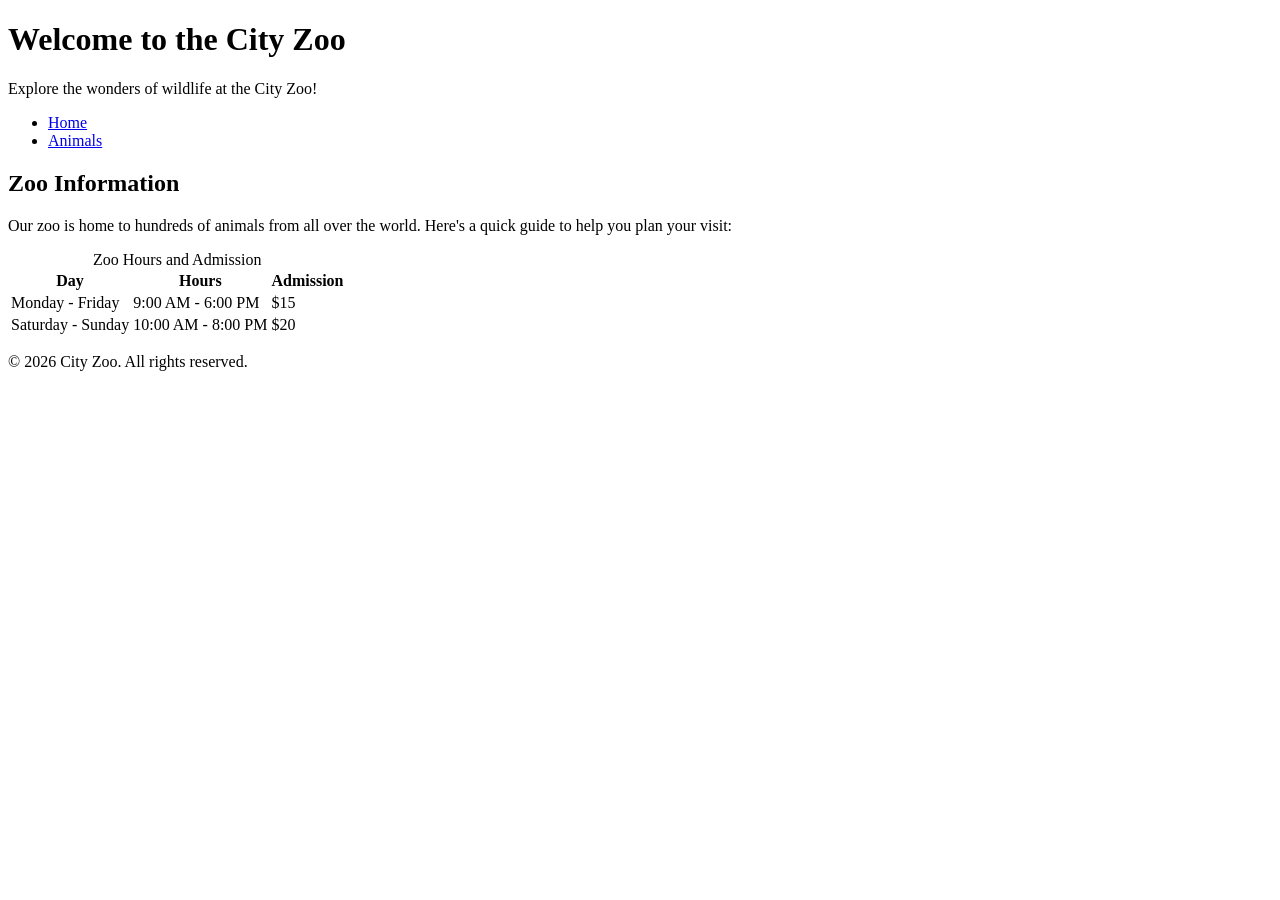
==== practice/zoo/index.html @ f7bbc40b "creation" ====
<!DOCTYPE html>
<html lang="en">
<head>
    <title>Zoo Overview</title>
    <script src="../../validate.js"></script>
</head>
<body>
    <header>
        <h1>Welcome to the City Zoo</h1>
        <p>Explore the wonders of wildlife at the City Zoo!</p>
    </header>
    <nav>
        <ul>
            <li><a href="index.html">Home</a></li>
            <li><a href="animals.html">Animals</a></li>
        </ul>
    </nav>
    <main>
        <section>
            <h2>Zoo Information</h2>
            <p>Our zoo is home to hundreds of animals from all over the world. Here's a quick guide to help you plan your visit:</p>
            <table>
                <caption>Zoo Hours and Admission</caption>
                <thead>
                    <tr>
                        <th>Day</th>
                        <th>Hours</th>
                        <th>Admission</th>
                    </tr>
                </thead>
                <tbody>
                    <tr>
                        <td>Monday - Friday</td>
                        <td>9:00 AM - 6:00 PM</td>
                        <td>$15</td>
                    </tr>
                    <tr>
                        <td>Saturday - Sunday</td>
                        <td>10:00 AM - 8:00 PM</td>
                        <td>$20</td>
                    </tr>
                </tbody>
            </table>
        </section>
    </main>
    <footer>
        <p>&copy; 2026 City Zoo. All rights reserved.</p>
    </footer>
</body>
</html>
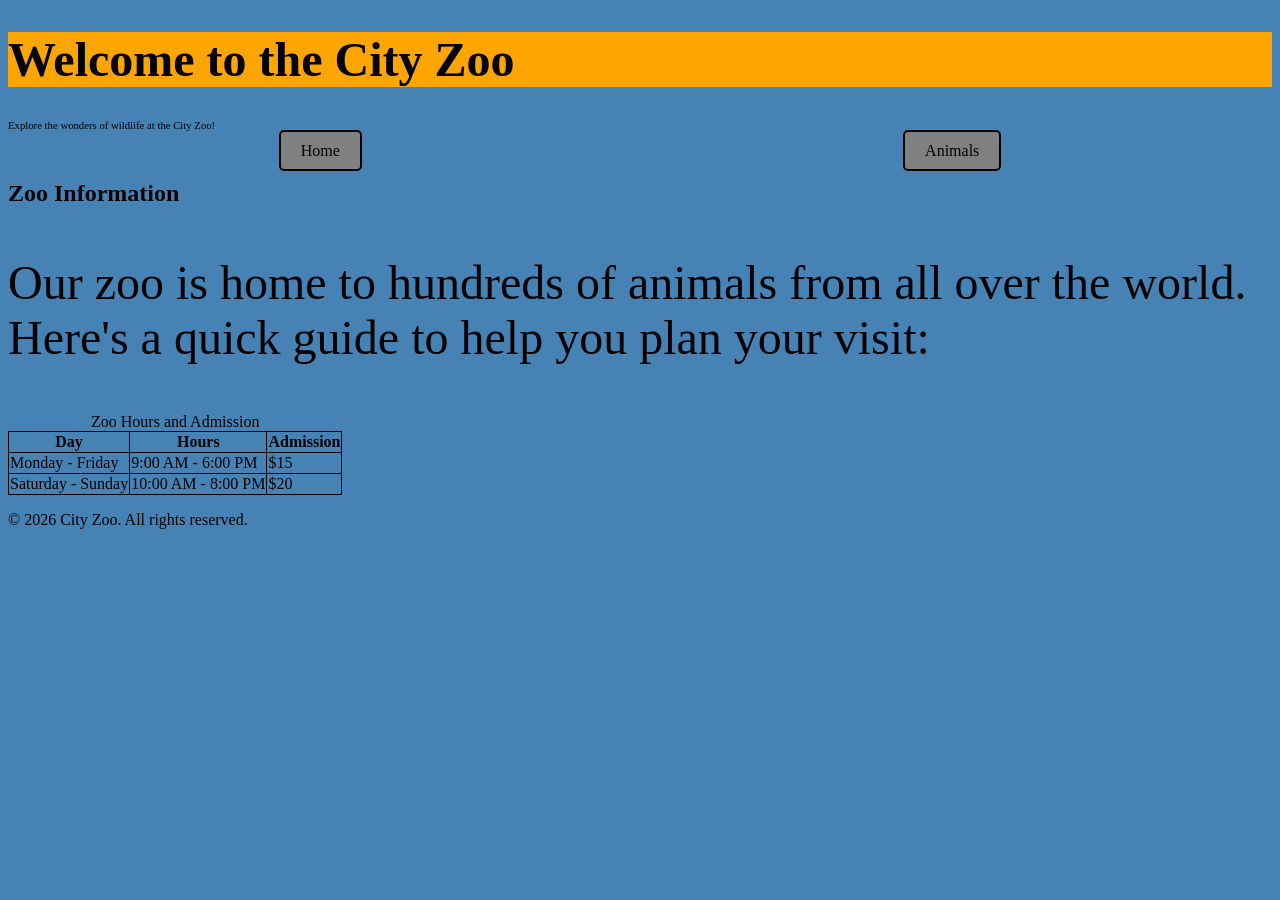
==== commit e65678c5: "buttons" ====
--- a/practice/zoo/index.html
+++ b/practice/zoo/index.html
@@ -3,22 +3,28 @@
 <head>
     <title>Zoo Overview</title>
     <script src="../../validate.js"></script>
+    <link rel="stylesheet" href="style.css">
+<style>
+body
+	{background-color:steelblue;
+}
+</style>
 </head>
 <body>
     <header>
-        <h1>Welcome to the City Zoo</h1>
-        <p>Explore the wonders of wildlife at the City Zoo!</p>
+        <h1 class="big orange">Welcome to the City Zoo</h1>
+        <p id="six-seven">Explore the wonders of wildlife at the City Zoo!</p>
     </header>
     <nav>
-        <ul>
+	    <ul class="nav ul">
             <li><a href="index.html">Home</a></li>
-            <li><a href="animals.html">Animals</a></li>
+            <li class="orange"><a href="animals.html">Animals</a></li>
         </ul>
     </nav>
     <main>
         <section>
             <h2>Zoo Information</h2>
-            <p>Our zoo is home to hundreds of animals from all over the world. Here's a quick guide to help you plan your visit:</p>
+            <p class="big">Our zoo is home to hundreds of animals from all over the world. Here's a quick guide to help you plan your visit:</p>
             <table>
                 <caption>Zoo Hours and Admission</caption>
                 <thead>
--- a/practice/zoo/style.css
+++ b/practice/zoo/style.css
@@ -0,0 +1,37 @@
+body{
+	background-color:Lemonchiffon
+}
+table,th,tr,td{
+	border: 1px black solid;
+	border-collapse: collapse;}
+.big{
+  font-size:3em;
+}
+
+.orange{
+	background-color: orange ;
+}
+
+#six-seven{
+	font-size:0.67em;
+}
+
+nav ul {
+	display: flex;
+	list-style: none;
+	margin: 0;
+	padding: 0;
+	justify-content: space-around;
+	
+	
+	
+	
+}
+nav ul li a {
+	text-decoration: none;
+	background-color:grey;
+	padding: 10px 20px;
+	border: 2px black solid;
+	border-radius: 5px;
+	color:black;
+}
